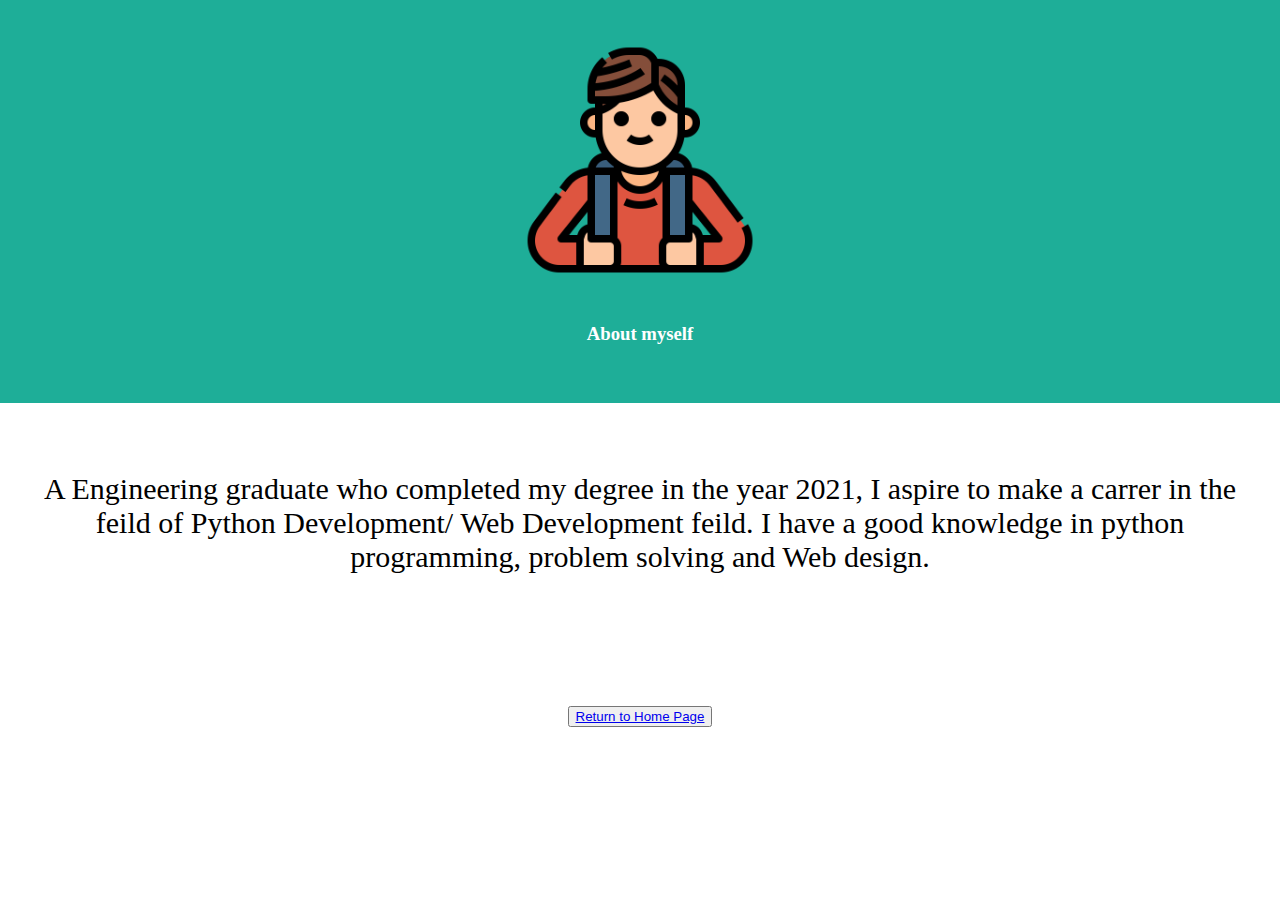
==== about.html @ 30bec569 "Add files via upload" ====
<!DOCTYPE html>
<html lang="en" dir="ltr">
  <head>
    <meta charset="utf-8">
    <title>About Me</title>

    <link rel="stylesheet" href="https://cdn.jsdelivr.net/npm/bootstrap@4.6.0/dist/css/bootstrap.min.css" integrity="sha384-B0vP5xmATw1+K9KRQjQERJvTumQW0nPEzvF6L/Z6nronJ3oUOFUFpCjEUQouq2+l" crossorigin="anonymous">
    <link rel="stylesheet" href="css/styles.css">
    <link rel="icon" href="images/coding.png">
    <link href="https://fonts.googleapis.com/css2?family=Caveat:wght@700&family=Merienda:wght@700&display=swap" rel="stylesheet">
    <link href="https://fonts.googleapis.com/css2?family=Caveat:wght@700&family=Merienda:wght@700&family=Tourney:wght@200&display=swap" rel="stylesheet">
    <link href="https://fonts.googleapis.com/css2?family=Caveat:wght@700&family=Merienda:wght@700&family=Righteous&family=Tourney:wght@200&display=swap" rel="stylesheet">
    <link href="https://fonts.googleapis.com/css2?family=Anton&display=swap" rel="stylesheet">
    <link href="https://fonts.googleapis.com/css2?family=Alfa+Slab+One&family=Anton&display=swap" rel="stylesheet">

    <link href="https://fonts.googleapis.com/css2?family=Montserrat+Alternates:wght@600&family=Montserrat:wght@600&display=swap" rel="stylesheet">

    <script src="https://code.jquery.com/jquery-3.2.1.slim.min.js" integrity="sha384-KJ3o2DKtIkvYIK3UENzmM7KCkRr/rE9/Qpg6aAZGJwFDMVNA/GpGFF93hXpG5KkN" crossorigin="anonymous"></script>
    <script src="https://cdnjs.cloudflare.com/ajax/libs/popper.js/1.12.9/umd/popper.min.js" integrity="sha384-ApNbgh9B+Y1QKtv3Rn7W3mgPxhU9K/ScQsAP7hUibX39j7fakFPskvXusvfa0b4Q" crossorigin="anonymous"></script>
    <script src="https://maxcdn.bootstrapcdn.com/bootstrap/4.0.0/js/bootstrap.min.js" integrity="sha384-JZR6Spejh4U02d8jOt6vLEHfe/JQGiRRSQQxSfFWpi1MquVdAyjUar5+76PVCmYl" crossorigin="anonymous"></script>









  </head>
  <body>
<div class="topper">
<img class="stu" src="images/student.png" alt="">
<h3 class="ab">About myself</h3>
</div>

<div class="midder">
  <p>A Engineering graduate who completed my degree in the year 2021, I aspire to make a carrer in the feild of Python Development/ Web Development feild. I have a good knowledge in python programming, problem solving and Web design.</p>
</div>

<div class="ender">
  <button type="button" class="btn btn-outline-success"><a href="index.html">Return to Home Page</a></button>

</div>
  </body>
</html>
---- css/styles.css ----
body{
  text-align: center;
  margin: 0;
}

.container-fluid{
  margin: 0;
  padding: 0;
}
.jerom{
  margin: 0;
}
.begin{
  background-color: #88FFF7;
  padding: 5% 0;
  margin: 0;
}
h1{
font-family: 'Righteous', cursive;
font-size: 4rem;
margin-top: 0;

}
.about{
  font-size: 2rem;
  font-family: 'Tourney', cursive;
}
.sk{
  text-align: center;
  padding: 5%;

}
.skill_image{
  width: 30%;
  margin: 10%;
}
h2{
padding-top: 5%;
font-family: 'Alfa Slab One', cursive;
}
.navbar{
  font-size: 20px;
  padding: 0;
  background-color: #88FFF7;


}
.navbar-brand{
  font-size: 30px;
    font-family: 'Montserrat Alternates', sans-serif;

    padding-left: 2%;
    color: white;


}
.nav-item{
  padding: 0px 18px;
  color: white;
  margin: 0;
}

.branding{
  color: white;
}
.end1{
background-color: #88FFF7;
text-align: center;
background-color: #88FFF7;
padding: 0;
}

#end2{


}
.hobbies{
  width:20%;
  padding: 2rem;
}
.details{
  width:20%;
}
h2{
  margin-bottom: 4%;
}
h4{
  padding-top: 1%;
  padding-bottom: 14%;
}
#end2{
  padding-top:  40px;
}
.social{
  font-size: 20px;
  width: 100px;
  padding: 50px;
  color: #1EAE98;
}
.head-container{
  background-color: #1EAE98;
  padding: 100px;
  font-size: 30%;
  color: white;
}
.certificate{
  width:50%;
  padding-bottom:  20px;
}
.cer-name{
font-family: 'Montserrat', sans-serif;
}
.certificatee{
  width:60%;
  padding-bottom:  20px;
}
.mid-cont{
  padding: 10px 50px;
  text-align: center;

}
.certi{
  margin-top: 0;
  padding-bottom: 20px;
}
.head-container{
  text-align: center;
}
.ender{
  text-align: center;
  padding: 5%;
}
.topper{
  padding: 40px;
  background-color: #1EAE98;
  text-align: center;
}
.ab{
  color: white;

}
.stu{
  width:20%;
  padding-bottom: 20px;
}
.midder{
  text-align: center;
  font-size: 30px;;
  padding: 3%;
}
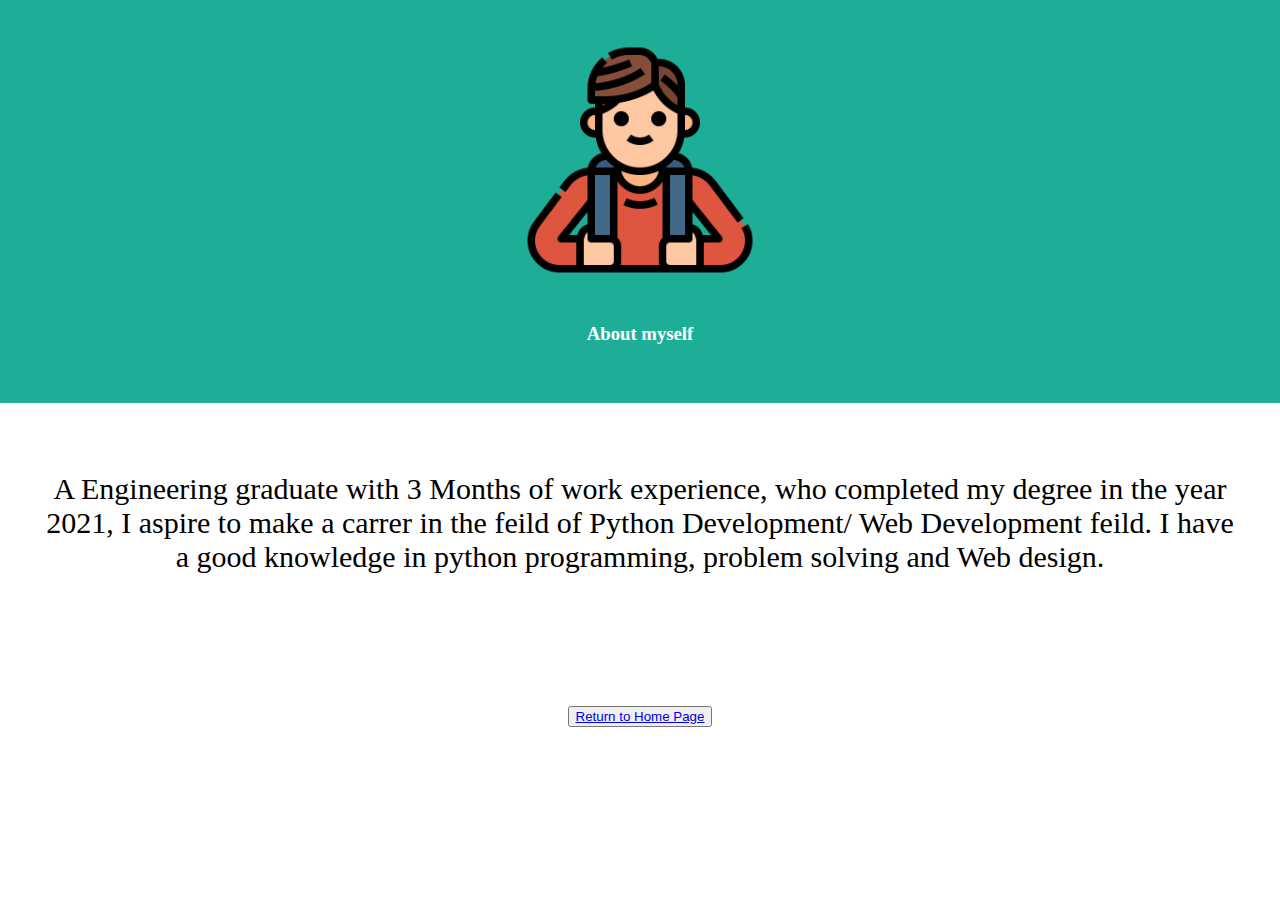
==== commit 4b7b561f: "v0.2 Experience update" ====
--- a/about.html
+++ b/about.html
@@ -35,7 +35,7 @@
 </div>
 
 <div class="midder">
-  <p>A Engineering graduate who completed my degree in the year 2021, I aspire to make a carrer in the feild of Python Development/ Web Development feild. I have a good knowledge in python programming, problem solving and Web design.</p>
+  <p>A Engineering graduate with 3 Months of work experience, who completed my degree in the year 2021, I aspire to make a carrer in the feild of Python Development/ Web Development feild. I have a good knowledge in python programming, problem solving and Web design.</p>
 </div>
 
 <div class="ender">
